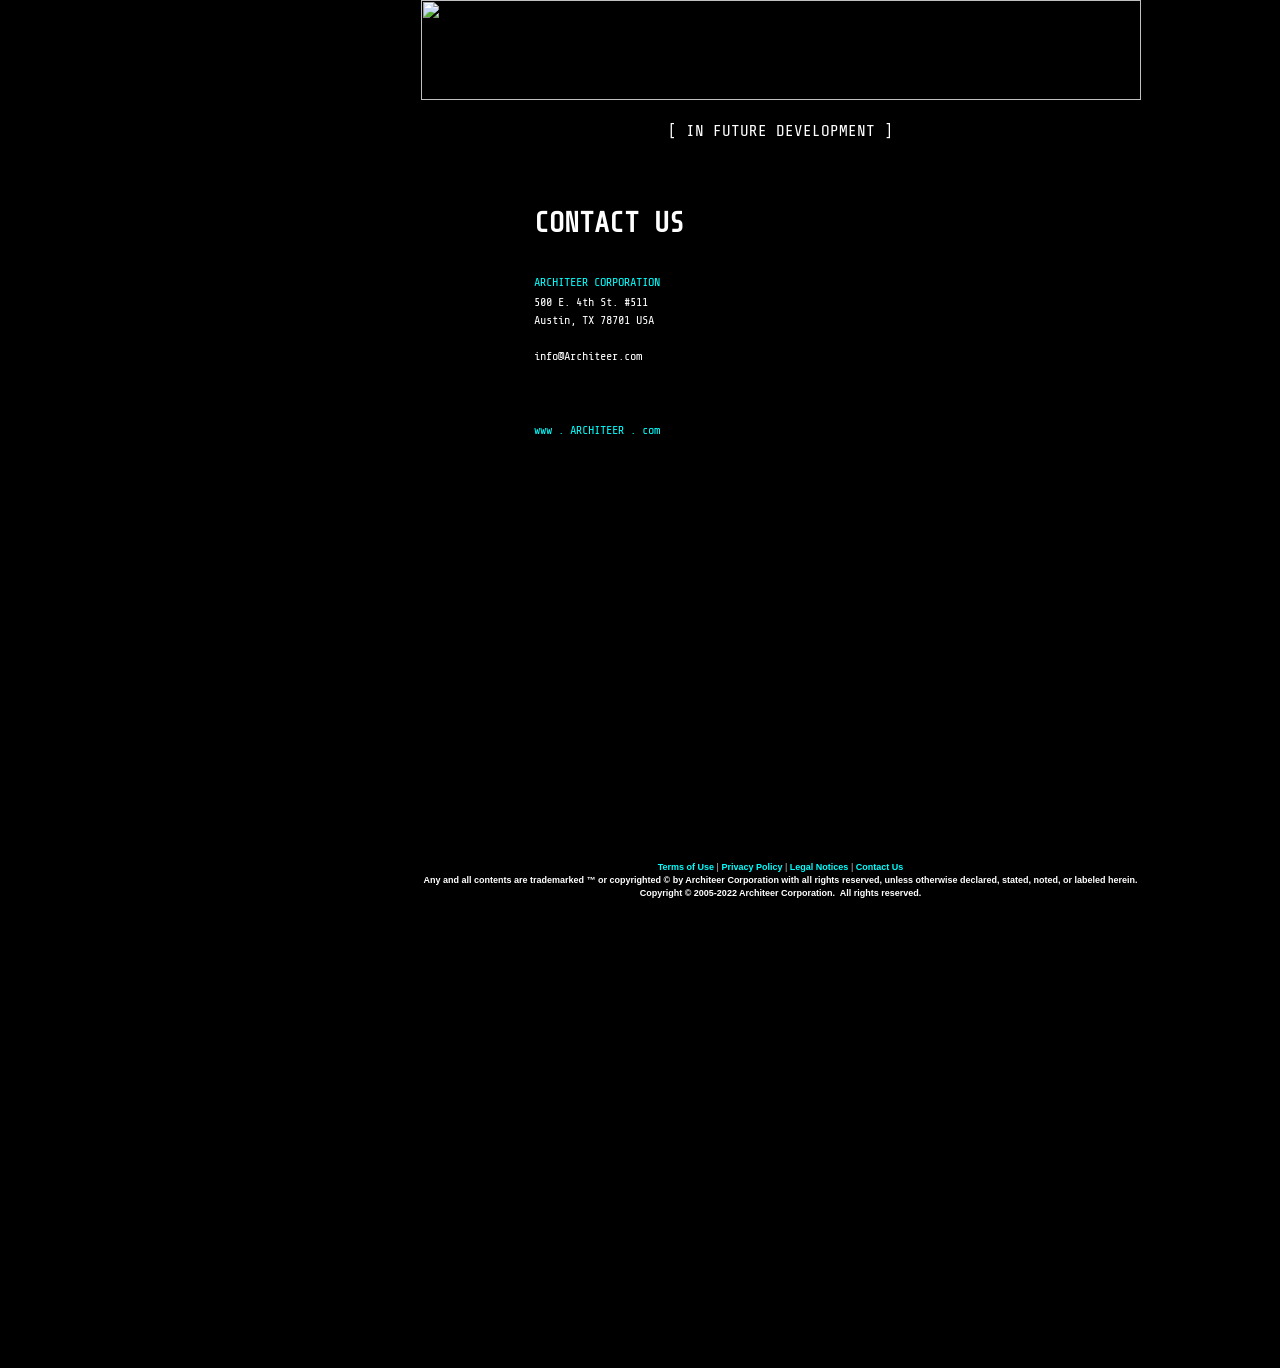
==== contactus.html @ b03a0aaa "update" ====
<!DOCTYPE html>
<html>
    <head>
		<link rel="stylesheet" href="https://fonts.googleapis.com/css?family=Share+Tech+Mono&display=swap">
		<link rel="stylesheet" href="styles/main.css">
		<link rel="shortcut icon" href="https://raw.githubusercontent.com/architeer-cyberschema/design/main/images/Cyberschema.ico" />
		<title>CYBERSCHEMA</title>
		<meta name="keywords" content="cyberschema, matrix, synergy, universe, energy, consciousness, spirit, spirituality, soul, dimension, density, frequency, vibration, crystal, zenith, enlightenment, enlighten, virtue, vice, ascension, descension, evolve, devolve, evolution, devolution, awareness, love, truth, oneness, unity">
		<meta name="description" content="Cyberschema is a parallel reality, immersed within interactive video game series.">
		<meta name="author" content="Architeer Corporation">
		<meta name="copyright" content="Copyright © Architeer Corporation.  All rights reserved.">       
		<meta property="og:title" content="CYBERSCHEMA" />
		<meta property="og:type" content="website" />
		<meta property="og:url" content="https://www.cyberschema.com" />
		<meta property="og:image" content="https://raw.githubusercontent.com/architeer-cyberschema/design/main/images/Cyberschema_LOGO.png" />
		<meta property="og:site_name" content="CYBERSCHEMA" />
		<meta property="og:description" content="Cyberschema is a parallel universe, immersed within interactive video game series." />
    </head>	
	<body>
		<table width="100%" height="100%" border="0" cellpadding="0" cellspacing="0">
			<tr><td align="center"><a href="https://www.cyberschema.com"><img src="https://raw.githubusercontent.com/architeer-cyberschema/design/main/images/Cyberschema_LOGO.png" width="720" height="100"></a></td></tr>
			<tr style="font-size: 0px;" align="center"><td><img src="https://raw.githubusercontent.com/architeer-cyberschema/design/main/images/Cyberschema_Layout_Invisible_Pixel.png" width="1561" height="0"/></td></tr> 
			<tr height="100%" valign="top">
				<td align="center">				
					<table class="actionbar_1" border="0" cellpadding="0">
						<tr><td>&nbsp;</td></tr>
                        <tr>
							<td>[ IN FUTURE DEVELOPMENT ]</td>
						</tr>
												<tr><td>&nbsp;</td></tr>
						<tr><td>&nbsp;</td></tr>
                    </table>
					
			
	<br/>		
	<table width="500px">
		<tr>
			<td align="left">
				<h0>CONTACT US</h0>
				<h3>&nbsp;</h3>
				<h4><a class="menuelementlink" href="https://www.architeer.com" target="_blank" rel="noopener noreferrer">ARCHITEER CORPORATION</a></h4>
				<h4>500 E. 4th St.&nbsp;#511</h4>
				<h4>Austin, TX 78701&nbsp;USA</h4>
				<h4>&nbsp;</h4>
				<h4>info@Architeer.com</h4>		
				<h4>&nbsp;</h4>
				<h4>&nbsp;</h4>
				<h4>&nbsp;</h4>
				<h4><a class="menuelementlink" href="https://www.architeer.com" target="_blank" rel="noopener noreferrer">www . ARCHITEER . com</a></h4>				
			</td>
		</tr>
	</table>







					<br/>
					<br/>
					<br/>
				</td>
			</tr>
			<tr>
				<td>
					<table border="0" cellpadding="0" cellspacing="0" width="100%">
						<tr>
							<td id="footerlinks" align="center">
								<a class="footerlink" href="termsofuse.html">Terms of Use</a>
								| <a class="footerlink" href="privacypolicy.html">Privacy Policy</a>
								| <a class="footerlink" href="legalnotices.html">Legal Notices</a>
								| <a class="footerlink" href="contactus.html">Contact Us</a>
							</td>		
						</tr>
						



	<tr>
		<td id="copyright" align="center">Any and all contents are trademarked &#153; or copyrighted &#169; by Architeer Corporation with all rights reserved, unless otherwise declared, stated, noted, or labeled herein.</td>		
	</tr>
	<tr>
		<td id="copyright" align="center">Copyright &#169; 2005-2022 Architeer Corporation.&nbsp;&nbsp;All rights reserved.</td>		
	</tr>
						
					</table>
				</td>
			</tr>
		</table>
		<table width="100%" height="50%" border="0" cellpadding="0" cellspacing="0"> 
			<tr style="font-size: 0px;" align="center"><td><img src="https://raw.githubusercontent.com/architeer-cyberschema/design/main/images/Cyberschema_Layout_Invisible_Pixel.png" width="1561" height="1"/></td></tr> 
		</table>

		<img src="https://github.com/architeer-spatialeer/cyberspace/releases/download/cyberschema/contactus.png" width="0px" height="0px" />
		
	</body>
</html>
---- styles/main.css ----
/*   Copyright © Architeer Corporation.  All rights reserved.   */

html, body { color: #ffffff; font-size: 16px; font-family: 'Share Tech Mono', monospace, Arial, Helvetica, Geneva, Swiss; background-color: black; vertical-align: top; margin: 0; padding: 0; border: none; height: 100%; }
img { vertical-align: middle; }
h0 { color: #ffffff; font-size: 28px; font-family: 'Share Tech Mono', monospace, Arial, Helvetica, Geneva, Swiss; font-weight: bold; line-height: 40px; margin: 0; padding: 0;}
h1 { color: #ffffff; font-size: 28px; font-family: 'Share Tech Mono', monospace, Arial, Helvetica, Geneva, Swiss; font-weight: lighter; line-height: 40px; margin: 0; padding: 0; }
h2 { color: #ffffff; font-size: 12px; font-family: 'Share Tech Mono', monospace, Arial, Helvetica, Geneva, Swiss; font-weight: normal; line-height: 22px; margin: 0; padding: 0; }
h3 { color: #ffffff; font-size: 28px; font-family: 'Share Tech Mono', monospace, Arial, Helvetica, Geneva, Swiss; font-weight: lighter; line-height: 28px; margin: 0; padding: 0; }
h4 { color: #ffffff; font-size: 12px; font-family: 'Share Tech Mono', monospace, Arial, Helvetica, Geneva, Swiss; font-weight: normal; line-height: 18px; margin: 0; padding: 0; }
h5 { color: #ffffff; font-size: 12px; font-family: 'Share Tech Mono', monospace, Arial, Helvetica, Geneva, Swiss; font-weight: bold; line-height: 18px; margin: 0; padding: 0; }

a.menuelementlink         { color: Cyan; font-size: 12px; font-family: 'Share Tech Mono', monospace, Arial, Helvetica, Geneva, Swiss; font-weight: normal; line-height: 22px; margin: 0; padding: 0; text-decoration: none;}
a.menuelementlink:link    { color: Cyan; font-size: 12px; font-family: 'Share Tech Mono', monospace, Arial, Helvetica, Geneva, Swiss; font-weight: normal; line-height: 22px; margin: 0; padding: 0; text-decoration: none;}
a.menuelementlink:visited { color: Cyan; font-size: 12px; font-family: 'Share Tech Mono', monospace, Arial, Helvetica, Geneva, Swiss; font-weight: normal; line-height: 22px; margin: 0; padding: 0; text-decoration: none;}
a.menuelementlink:hover   { color: Cyan; font-size: 12px; font-family: 'Share Tech Mono', monospace, Arial, Helvetica, Geneva, Swiss; font-weight: normal; line-height: 22px; margin: 0; padding: 0; text-decoration: underline; }
a.menuelementlink:active  { color: Cyan; font-size: 12px; font-family: 'Share Tech Mono', monospace, Arial, Helvetica, Geneva, Swiss; font-weight: normal; line-height: 22px; margin: 0; padding: 0; text-decoration: none;}

a.footerlink         { color: Cyan; font-weight: bold; text-decoration: none;}
a.footerlink:link    { color: Cyan; font-weight: bold; text-decoration: none;}
a.footerlink:visited { color: Cyan; font-weight: bold; text-decoration: none;}
a.footerlink:hover   { color: Cyan; font-weight: bold; text-decoration: underline; }
a.footerlink:active  { color: Cyan; font-weight: bold; text-decoration: none;}

li.termsofuse { color: #ffffff; font-size: 12px; font-family: 'Share Tech Mono', monospace, Arial, Helvetica, Geneva, Swiss; font-weight: normal; line-height: 18px; margin: 0; padding: 0; }
li.privacypolicy { color: #ffffff; font-size: 12px; font-family: 'Share Tech Mono', monospace, Arial, Helvetica, Geneva, Swiss; font-weight: normal; line-height: 18px; margin: 0; padding: 0; }

#footerlinks { color: #c0c0c0; font-size: 9px; font-family: Arial, Helvetica, Geneva, Swiss; font-weight: normal; line-height: 9px; margin: 0; padding: 2px; border-width: 0; }
#copyright{ color: white; font-size: 9px; font-family: Arial, Helvetica, Geneva, Swiss; font-weight: bold; line-height: 9px; margin: 0; padding: 2px; border-width: 0; }
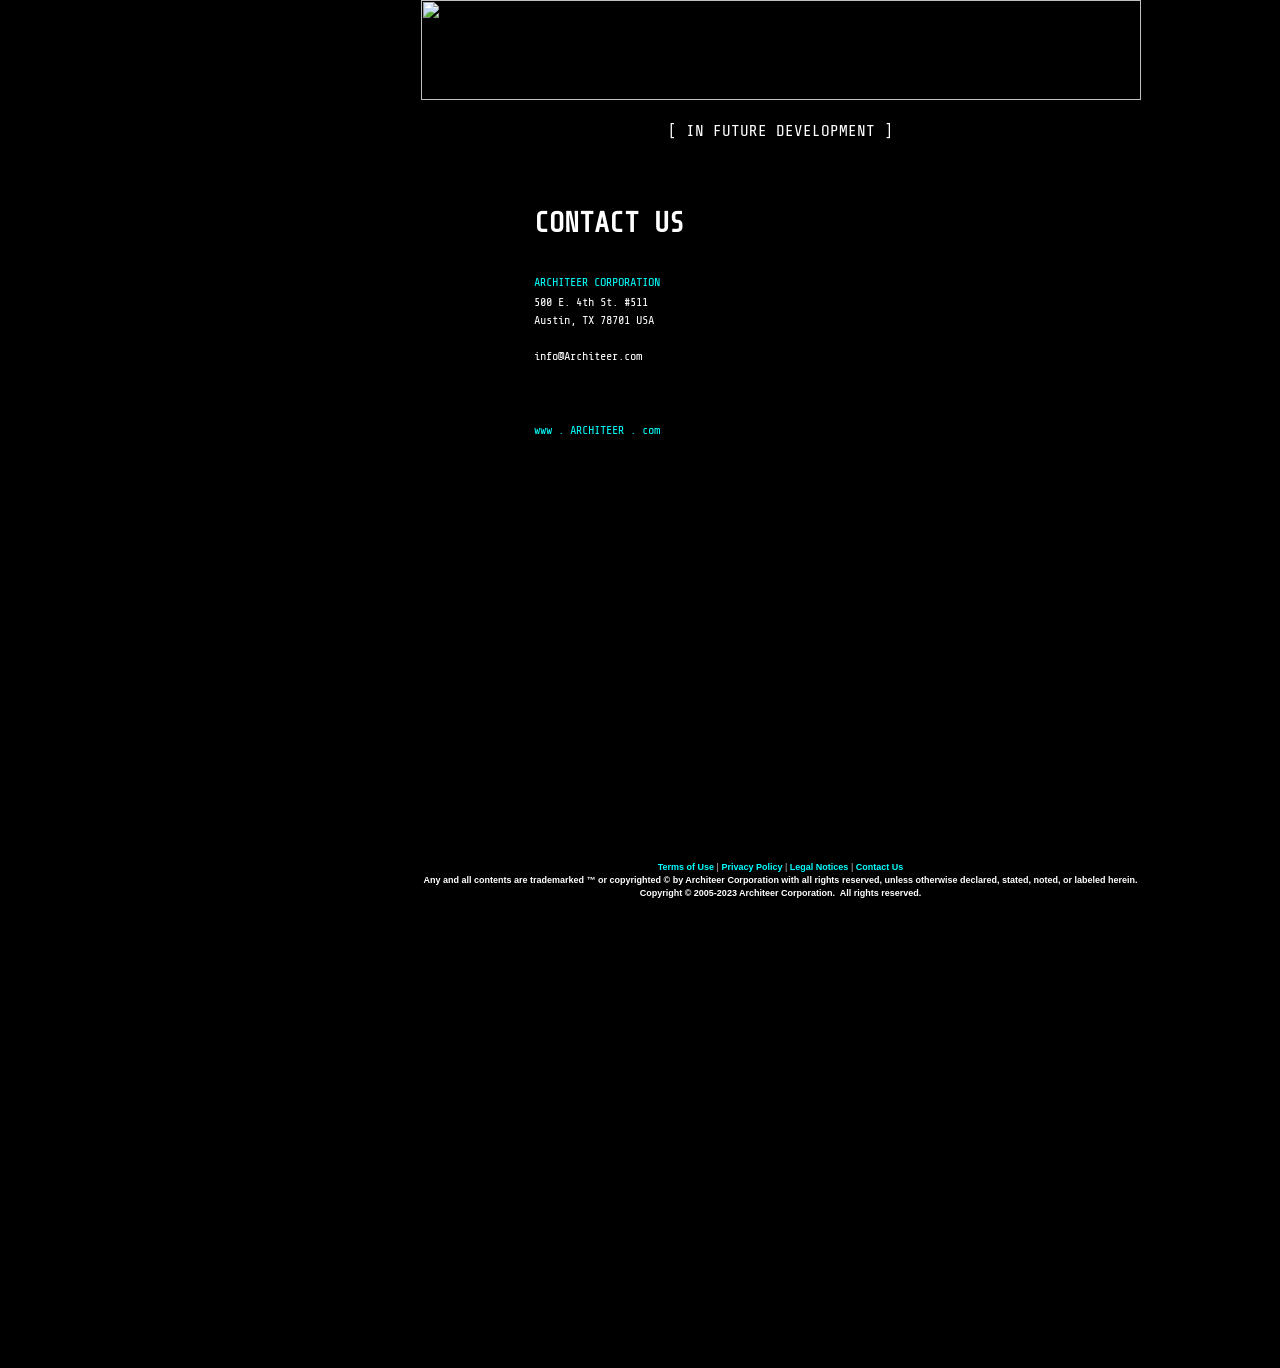
==== commit f0c05f2d: "update" ====
--- a/contactus.html
+++ b/contactus.html
@@ -89,7 +89,7 @@
 		<td id="copyright" align="center">Any and all contents are trademarked &#153; or copyrighted &#169; by Architeer Corporation with all rights reserved, unless otherwise declared, stated, noted, or labeled herein.</td>		
 	</tr>
 	<tr>
-		<td id="copyright" align="center">Copyright &#169; 2005-2022 Architeer Corporation.&nbsp;&nbsp;All rights reserved.</td>		
+		<td id="copyright" align="center">Copyright &#169; 2005-2023 Architeer Corporation.&nbsp;&nbsp;All rights reserved.</td>		
 	</tr>
 						
 					</table>
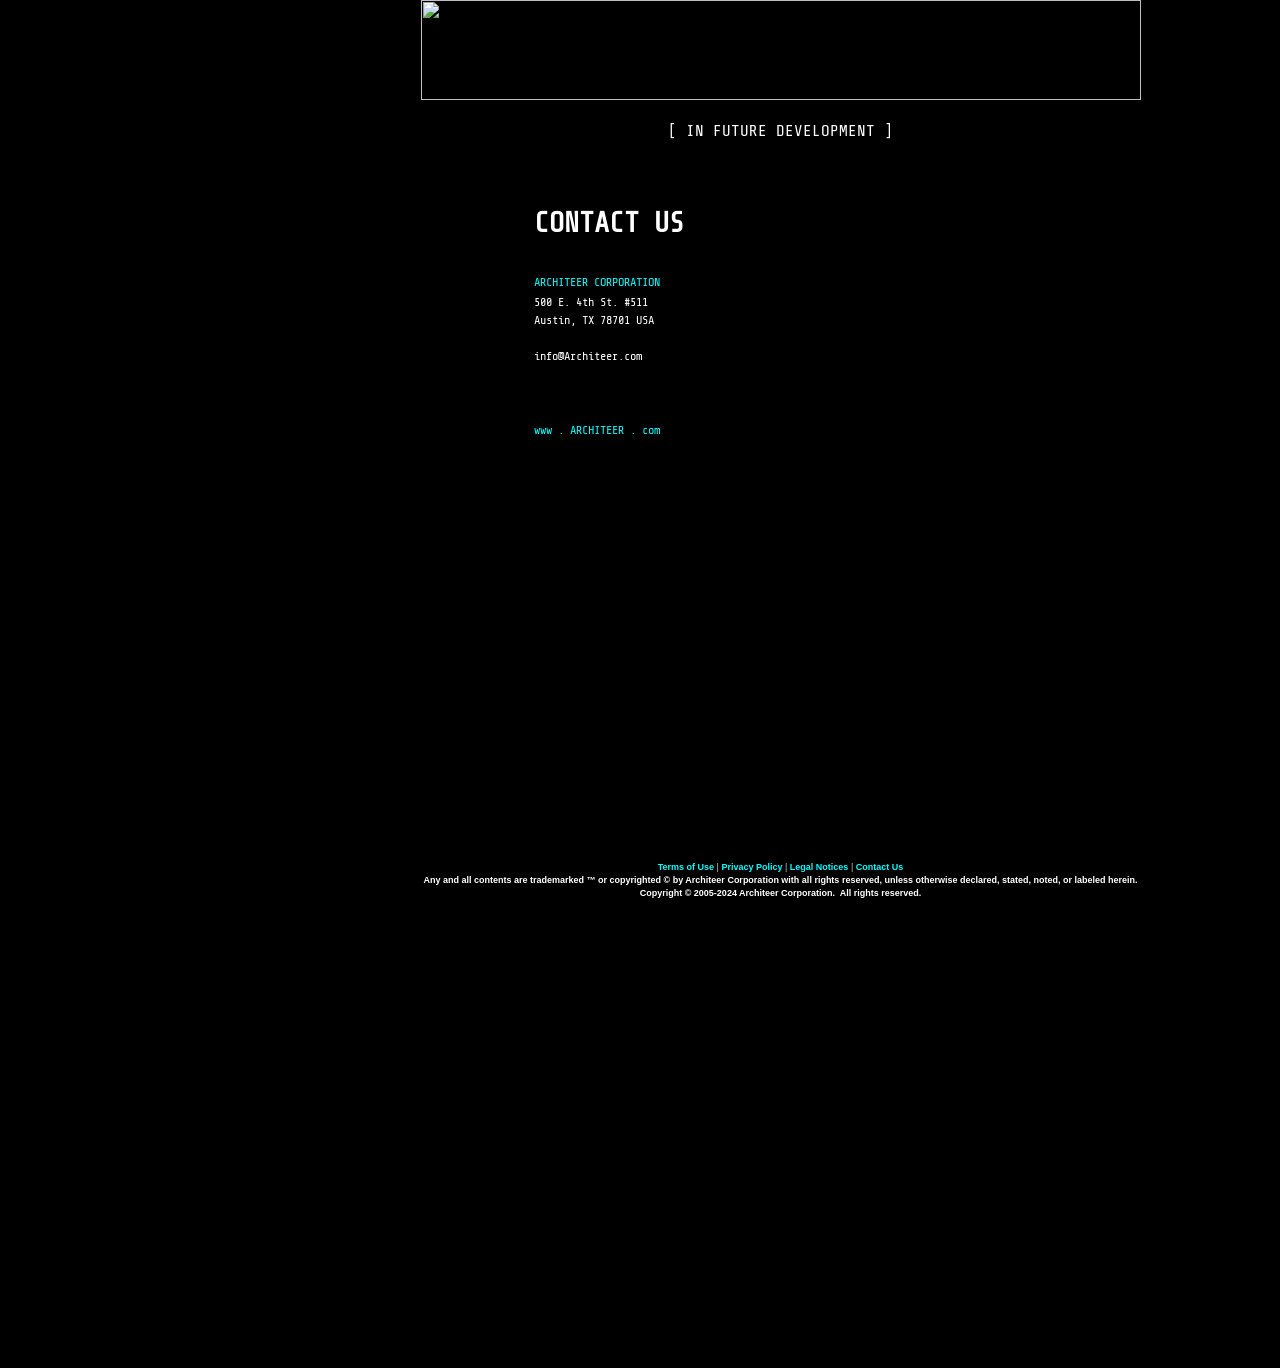
==== commit 45f4ee02: "update" ====
--- a/contactus.html
+++ b/contactus.html
@@ -12,17 +12,17 @@
 		<link rel="stylesheet" href="https://fonts.googleapis.com/css?family=Share+Tech+Mono&display=swap">
 		<link rel="stylesheet" href="styles/main.css">
 		<link rel="shortcut icon" href="https://raw.githubusercontent.com/architeer-cyberschema/design/main/images/Cyberschema.ico" />
-		<title>CYBERSCHEMA</title>
+		<title>CYBERSCHEMA™</title>
 		<meta name="keywords" content="cyberschema, matrix, synergy, universe, energy, consciousness, spirit, spirituality, soul, dimension, density, frequency, vibration, crystal, zenith, enlightenment, enlighten, virtue, vice, ascension, descension, evolve, devolve, evolution, devolution, awareness, love, truth, oneness, unity">
-		<meta name="description" content="Cyberschema is a parallel reality, immersed within interactive video game series.">
+		<meta name="description" content="CYBERSCHEMA™ is a parallel reality, immersed within interactive video game series.">
 		<meta name="author" content="Architeer Corporation">
 		<meta name="copyright" content="Copyright © Architeer Corporation.  All rights reserved.">       
-		<meta property="og:title" content="CYBERSCHEMA" />
+		<meta property="og:title" content="CYBERSCHEMA™" />
 		<meta property="og:type" content="website" />
 		<meta property="og:url" content="https://www.cyberschema.com" />
 		<meta property="og:image" content="https://raw.githubusercontent.com/architeer-cyberschema/design/main/images/Cyberschema_LOGO.png" />
-		<meta property="og:site_name" content="CYBERSCHEMA" />
-		<meta property="og:description" content="Cyberschema is a parallel universe, immersed within interactive video game series." />
+		<meta property="og:site_name" content="CYBERSCHEMA™" />
+		<meta property="og:description" content="CYBERSCHEMA™ is a parallel universe, immersed within interactive video game series." />
     </head>	
 	<body>
 		<table width="100%" height="100%" border="0" cellpadding="0" cellspacing="0">
@@ -89,7 +89,7 @@
 		<td id="copyright" align="center">Any and all contents are trademarked &#153; or copyrighted &#169; by Architeer Corporation with all rights reserved, unless otherwise declared, stated, noted, or labeled herein.</td>		
 	</tr>
 	<tr>
-		<td id="copyright" align="center">Copyright &#169; 2005-2023 Architeer Corporation.&nbsp;&nbsp;All rights reserved.</td>		
+		<td id="copyright" align="center">Copyright &#169; 2005-2024 Architeer Corporation.&nbsp;&nbsp;All rights reserved.</td>		
 	</tr>
 						
 					</table>
